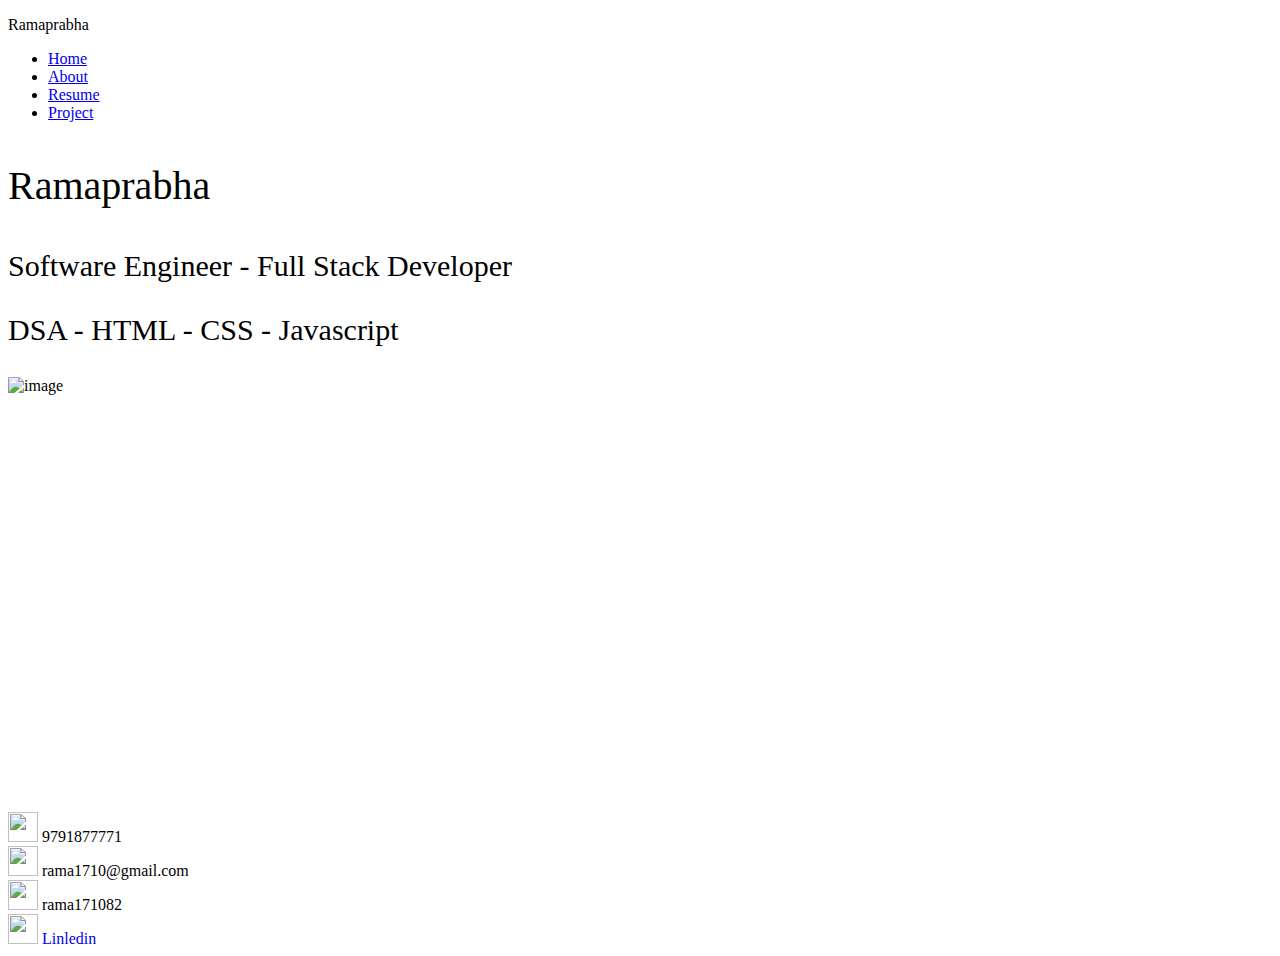
==== index.html @ 9464eaee "first commit" ====
<!doctype html>
<html lang="en">
  <head>
    <meta charset="utf-8">
    <meta http-equiv="X-UA-Compatible" content="IE=edge" />
    <meta name="viewport" content="width=device-width, initial-scale=1">
    <title>Document</title>
    <link
    href="https://cdn.jsdelivr.net/npm/bootstrap@5.0.2/dist/css/bootstrap.min.css"
    rel="stylesheet"
    integrity="sha384-EVSTQN3/azprG1Anm3QDgpJLIm9Nao0Yz1ztcQTwFspd3yD65VohhpuuCOmLASjC"
    crossorigin="anonymous"/>

    <script
    src="https://cdn.jsdelivr.net/npm/bootstrap@5.0.2/dist/js/bootstrap.bundle.min.js"
    integrity="sha384-MrcW6ZMFYlzcLA8Nl+NtUVF0sA7MsXsP1UyJoMp4YLEuNSfAP+JcXn/tWtIaxVXM"
    crossorigin="anonymous">
  </script>
  
    <link rel="stylesheet" href="./Portfolio.css"/>
  </head>
  <body>
    
    <header>
      <div class="px-3 py-2 header-background">
        <div class="container">
          <div class="d-flex flex-wrap align-items-center justify-content-center justify-content-lg-start">
            <a class="d-flex align-items-center my-2 my-lg-0 me-lg-auto text-decoration-none">
              <p>Ramaprabha</p>
            </a>

            <ul class="nav col-12 col-lg-auto my-2 justify-content-center my-md-0 text-small" >
              <li>
                <a href="./Portfolio.html" class="nav-link"> Home </a>
              </li>
              <li>
                <a href="./About.html" class="nav-link">
                  About
                </a>
              </li>
              <li>
                <a href="./Resume.html" class="nav-link"> Resume </a>
              </li>
              <li>
                <a href="./Projects.html" class="nav-link"> Project </a>
              </li>
            </ul>
          </div>
        </div>
      </div>

    </header>
    <main>
    <div class="container text-center" style="height: 650px;">
    <div class="row">
      <div class="col gap1">
    <p style="font-size: 40px;">Ramaprabha</p>
    <p  style="font-size: 30px;">Software Engineer - Full Stack Developer</p>
     <p  style="font-size: 30px;">DSA - HTML - CSS - Javascript </p>
    </div>
    <div class="col gap2">
      <img src="./pic1.avif" alt="image" width="500px" height="500px"/> 
      </div>
      </div>
      </div>  

   
    </main>
    <footer>
      <div> <img src="./phone.png" width="30px" height="30px"/> 9791877771</div>
      <div><img src="./email.webp" width="30px" height="30px"/> rama1710@gmail.com</div>
      <div><img src="./hithub.png" width="30px" height="30px"/> rama171082</div>
      <div><img src="./linkedin.webp" width="30px" height="30px"/>
        <a href="linkedin.com/in/ramaprabha-velayutham-031116aa" style="text-decoration: none;">Linledin</a></div>
    </footer>
  </body>
</html>

<!-- https://colorhunt.co/palette/64384399627ac88ea7e7cbcb -->
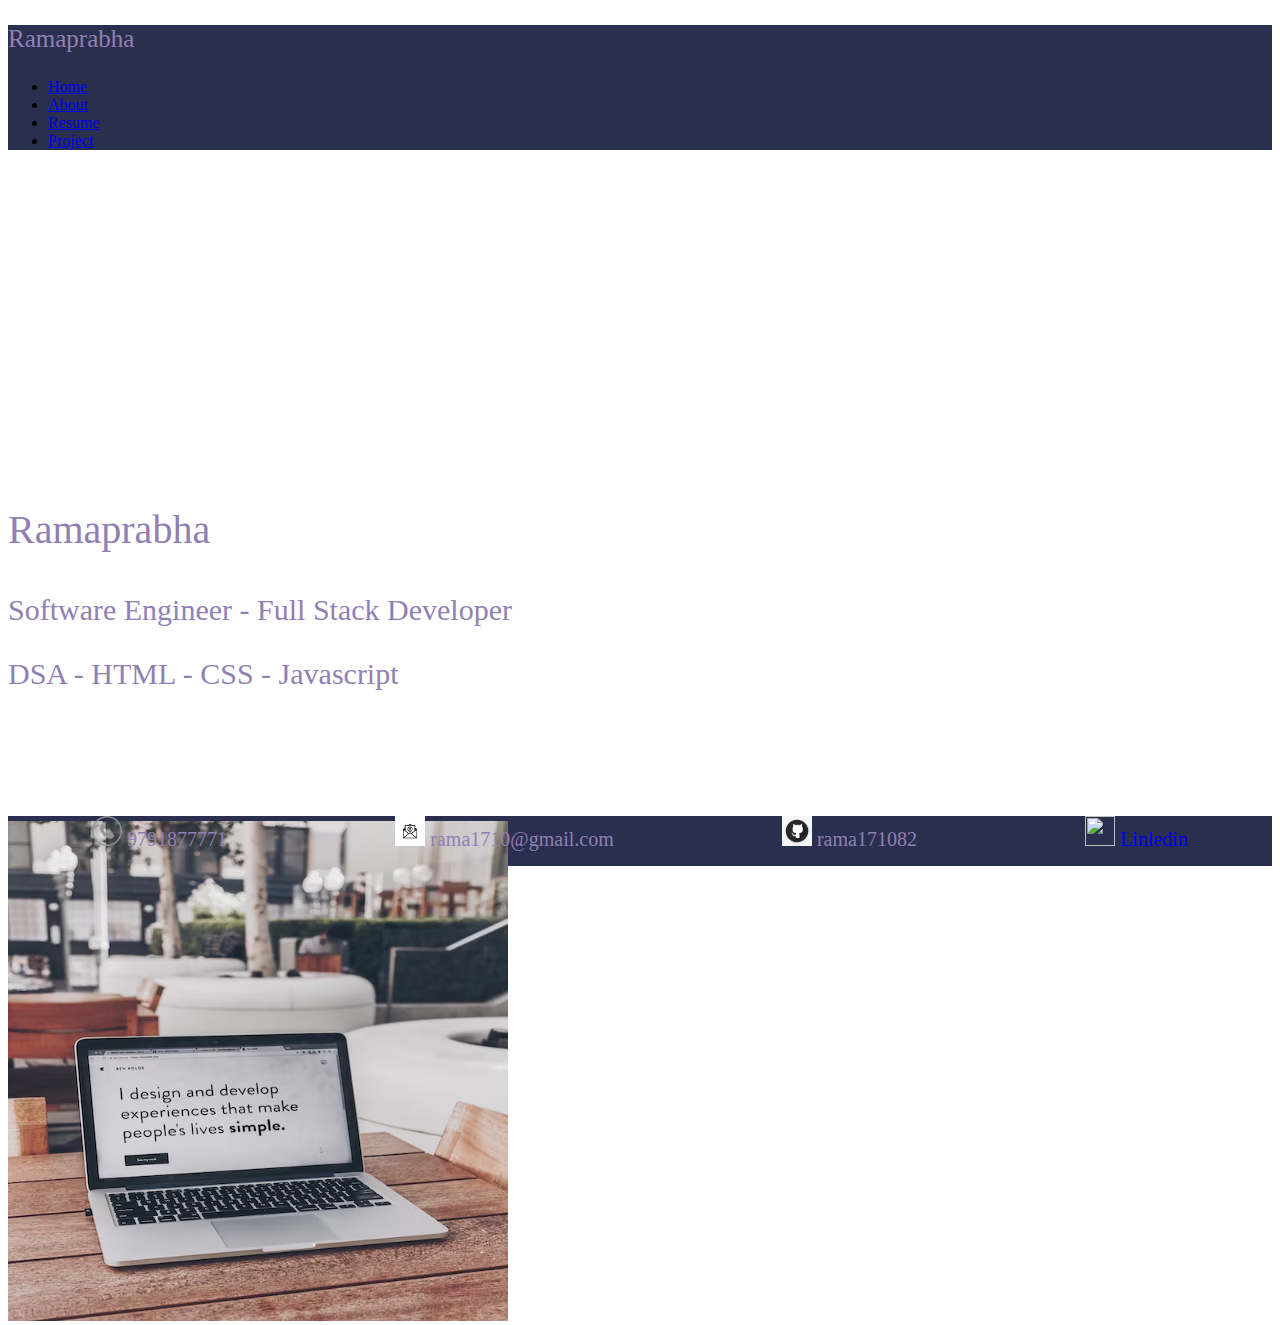
==== commit 0379fdff: "first commit" ====
--- a/index.html
+++ b/index.html
@@ -17,7 +17,7 @@
     crossorigin="anonymous">
   </script>
   
-    <link rel="stylesheet" href="./Portfolio.css"/>
+    <link rel="stylesheet" href="./css/Portfolio.css"/>
   </head>
   <body>
     
@@ -31,7 +31,7 @@
 
             <ul class="nav col-12 col-lg-auto my-2 justify-content-center my-md-0 text-small" >
               <li>
-                <a href="./Portfolio.html" class="nav-link"> Home </a>
+                <a href="./index.html" class="nav-link"> Home </a>
               </li>
               <li>
                 <a href="./About.html" class="nav-link">
--- a/css/Portfolio.css
+++ b/css/Portfolio.css
@@ -0,0 +1,38 @@
+.header-background {
+    background-color:#2A2F4F;
+    
+  }
+  footer{
+    background-color: #2A2F4F;
+    height: 50px;
+    color: #917FB3;
+     font-size: 20px;
+     font-family:Georgia, 'Times New Roman', Times, serif;
+     display: flex;             
+     flex-direction: row;
+     justify-content:space-around;
+  }
+  body {
+    background-image:url(./bgr5.png);
+    background-repeat: no-repeat;
+    background-attachment: fixed;
+    background-size: cover;
+    /* background-color: #FDCEDF; */
+  }
+  .gap1{
+ padding-top: 300px;
+  }
+  .gap2{
+    padding-top: 100px;
+     }
+     p{
+     color: #917FB3;
+     font-size: 25px;
+     font-family:Georgia, 'Times New Roman', Times, serif;
+     }
+  .li{
+    color: #917FB3;
+     font-size: 30px;
+     font-family:Georgia, 'Times New Roman', Times, serif;
+     height: 650px;
+  }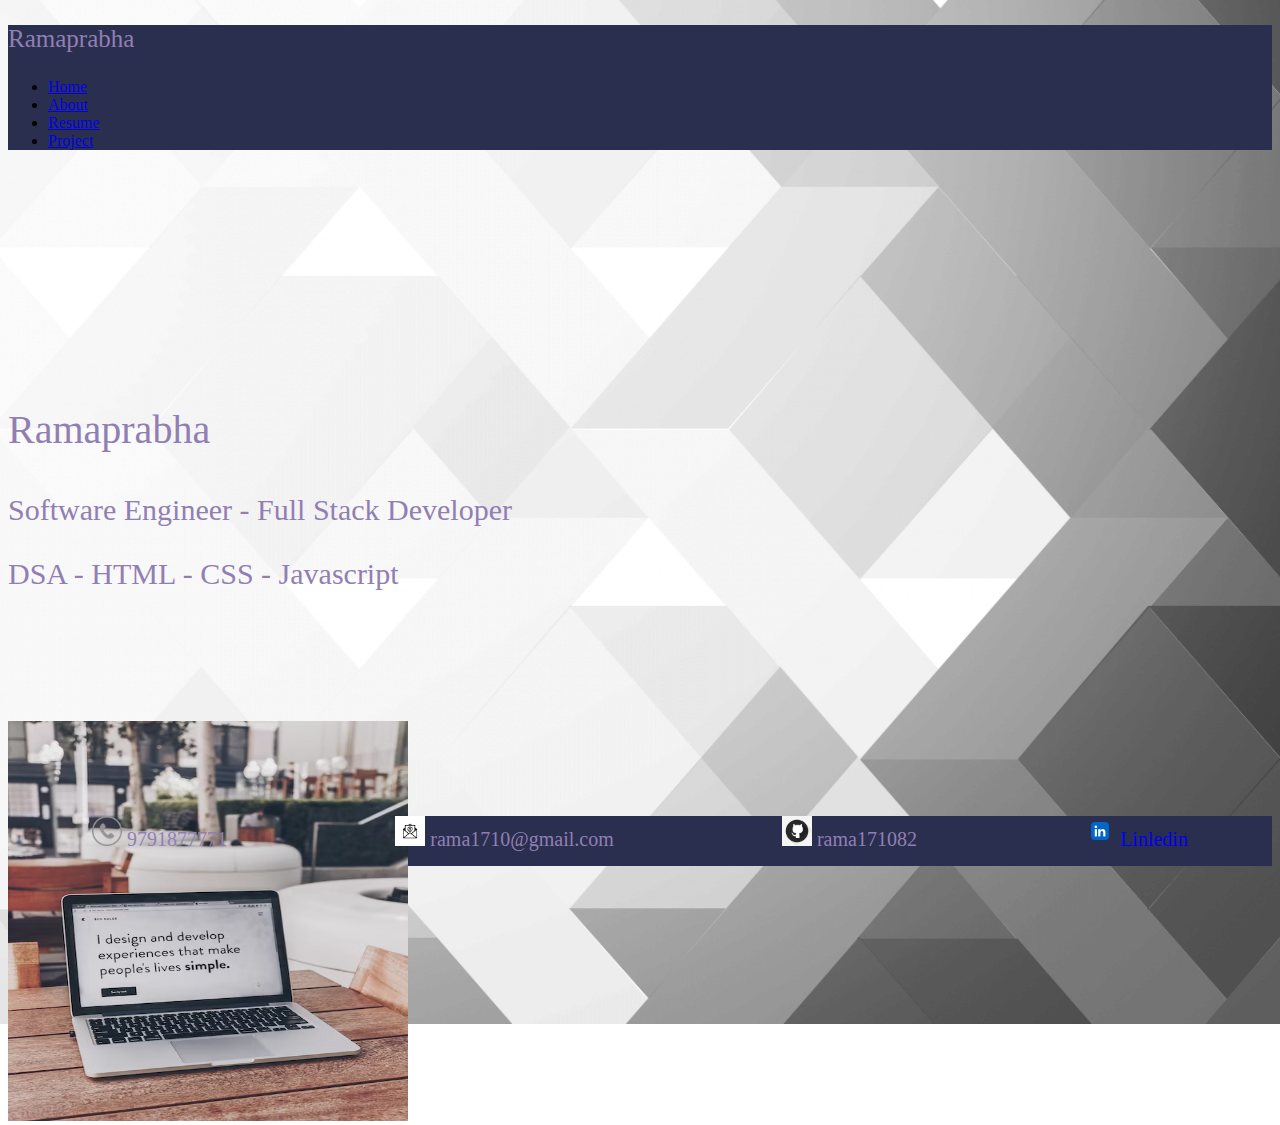
==== commit 79338042: "first commit" ====
--- a/index.html
+++ b/index.html
@@ -59,12 +59,10 @@
      <p  style="font-size: 30px;">DSA - HTML - CSS - Javascript </p>
     </div>
     <div class="col gap2">
-      <img src="./pic1.avif" alt="image" width="500px" height="500px"/> 
+      <img src="./pic1.avif" alt="image" width="400px" height="400px"/> 
       </div>
       </div>
-      </div>  
-
-   
+      </div>     
     </main>
     <footer>
       <div> <img src="./phone.png" width="30px" height="30px"/> 9791877771</div>
--- a/css/Portfolio.css
+++ b/css/Portfolio.css
@@ -20,7 +20,7 @@
     /* background-color: #FDCEDF; */
   }
   .gap1{
- padding-top: 300px;
+ padding-top: 200px;
   }
   .gap2{
     padding-top: 100px;
@@ -35,4 +35,10 @@
      font-size: 30px;
      font-family:Georgia, 'Times New Roman', Times, serif;
      height: 650px;
+  }
+  .shadow{
+    margin: 10px;
+    width: 700px;
+    word-wrap: break-word;
+    box-shadow: 0px 0px 20px 10px rgb(136,136,136);
   }